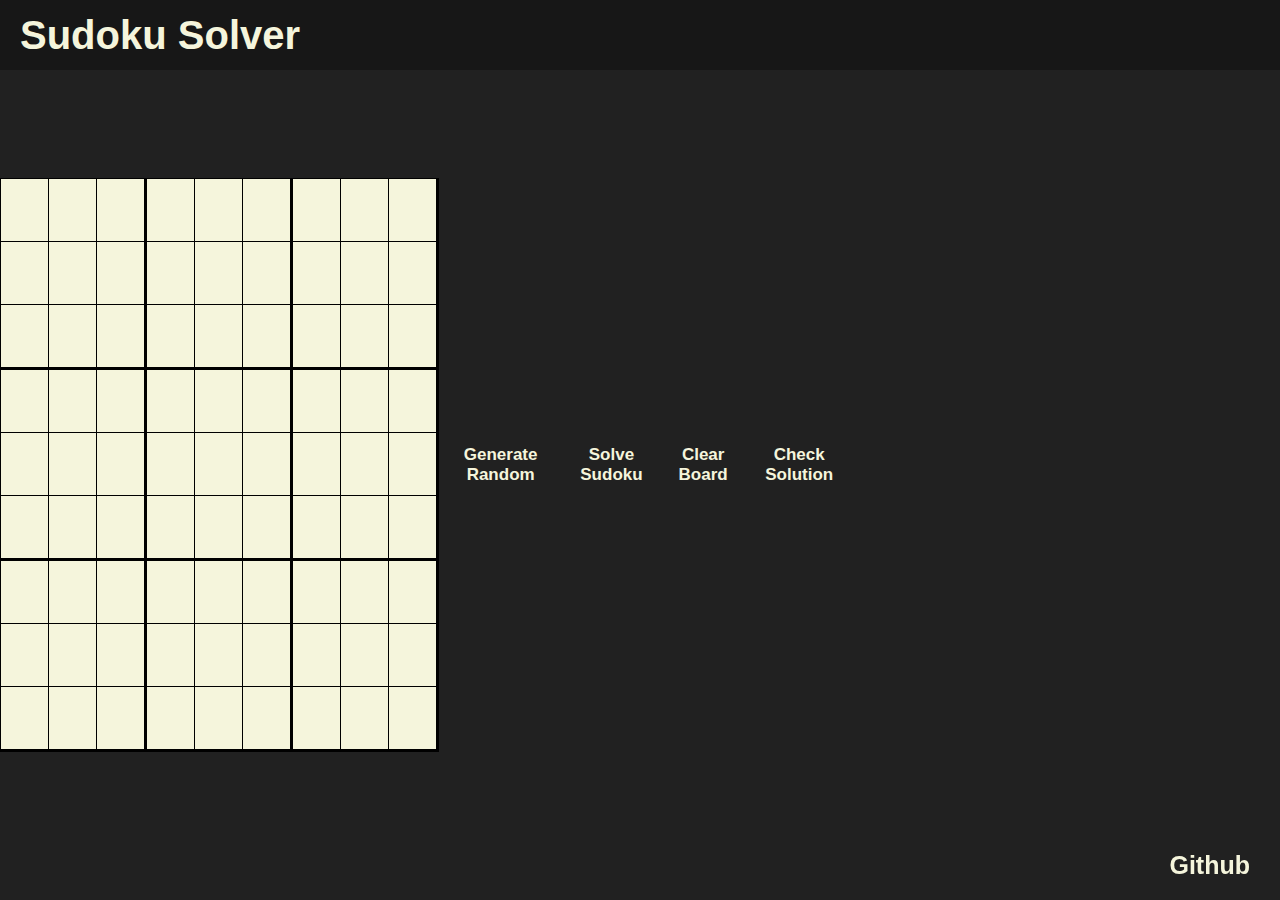
==== index.html @ b273c1ce "Update index.html" ====
<!DOCTYPE html>
<html lang="en">
    <head>
        <meta charset="UTF-8">
        <meta name="viewport" content="width=device-width, initial-scale=1.0">
        <title>Sudoku Solver</title>
        <link rel="stylesheet" href="styles/main.css">
    </head>
    <body>
        <header class="Icon">
            <a href="landing.html"><h1>Sudoku Solver</h1></a>
        </header>
        <div class="main-content">
            <table id="sudokuBoard" class="sudoku-board">
            </table>
            <button id="randomButton">Generate Random</button>
            <button id="solveButton">Solve Sudoku</button>
            <button id="clearButton">Clear Board</button>
            <button id="checkButton">Check Solution</button>
            <iframe src="https://voe.sx/e/y9es0urpd2c9" width="560" height="315" scrolling="no" frameborder="0" allowfullscreen></iframe>
        </div>
        <footer>
            <a href="https://github.com/RonyRichard/Sudoku-Solver">Github</a>
        </footer>
        <script src="scripts/sudoku.js"></script>
        <script src="scripts/checkSolution.js"></script>
    </body>
</html>
---- styles/main.css ----
/* Please try to keep the css in chronological order as the HTML


/*Not Final colors, just put it here so im not flashbanged while editing*/
body {
    background-color: rgb(33,33,33);
}

html, body {
    margin: 0;
    padding: 0;
    overflow: hidden; /* Add this line to remove scrolling */
}
header {

    /*Text, Font, Color*/
    color: beige;
    font-size: 30px;
    font-family: Helvetica, sans-serif;
    font-weight: bold;

    /*Web Page*/
    width: 100%;
    height: 70px;
    background-color: rgb(23,23,23) ;

    /*NavBar Positioning and Formatting (Please don't touch I barely know how to use this stuff)*/
    display: flex;
    justify-content: space-between;
    align-items: center;
    position: fixed;
    top: 0;
    left: 0;

    z-index: 999;
}

header h1 {
    font-size: 40px;
    margin-left: 20px;
}

a {
    text-decoration: none;
    color: beige;
    font-weight: bold;
    font-family: Arial, Helvetica, sans-serif;
    font-size: 25px;
}

body {
    display: flex;
    justify-content: center;
    align-items: center;
    min-height: 100vh;
}

.main-content {
    display: flex; 
    justify-content: center; 
    align-items: center; 
    min-height: 60vh; 
    margin-top: 70px; 
    margin-bottom: 40px; 
}

h1 {
    color: beige;
    font-family: Arial, Helvetica, sans-serif;
}

p {
    color: beige;
    font-family: Arial, Helvetica, sans-serif;
}

footer {
    position: fixed;
    bottom: 20px; 
    right: 30px;
}


/* SUDOKU BOARD CSS */

.sudoku-board {
    border-collapse: collapse;
    margin: auto;
    background-color: beige; 
}

.sudoku-cell {
    width: 60px;
    height: 60px;
    border: 1px solid black;
    text-align: center;
    font-size: 20px;
    cursor: pointer;
    background-color: beige;    
    user-select: none; 
    line-height: 60px;
}

.sudoku-cell:nth-child(3n) {
    border-right: 3px solid black; 
}

.sudoku-board tr:nth-child(3n) .sudoku-cell {
    border-bottom: 3px solid black; 
}

button {
    color: beige;
    background-color: rgb(23,23,23);
    background:none;
    border: none;
    font-size: 17px;
    font-weight: bold;
    cursor: pointer;


}
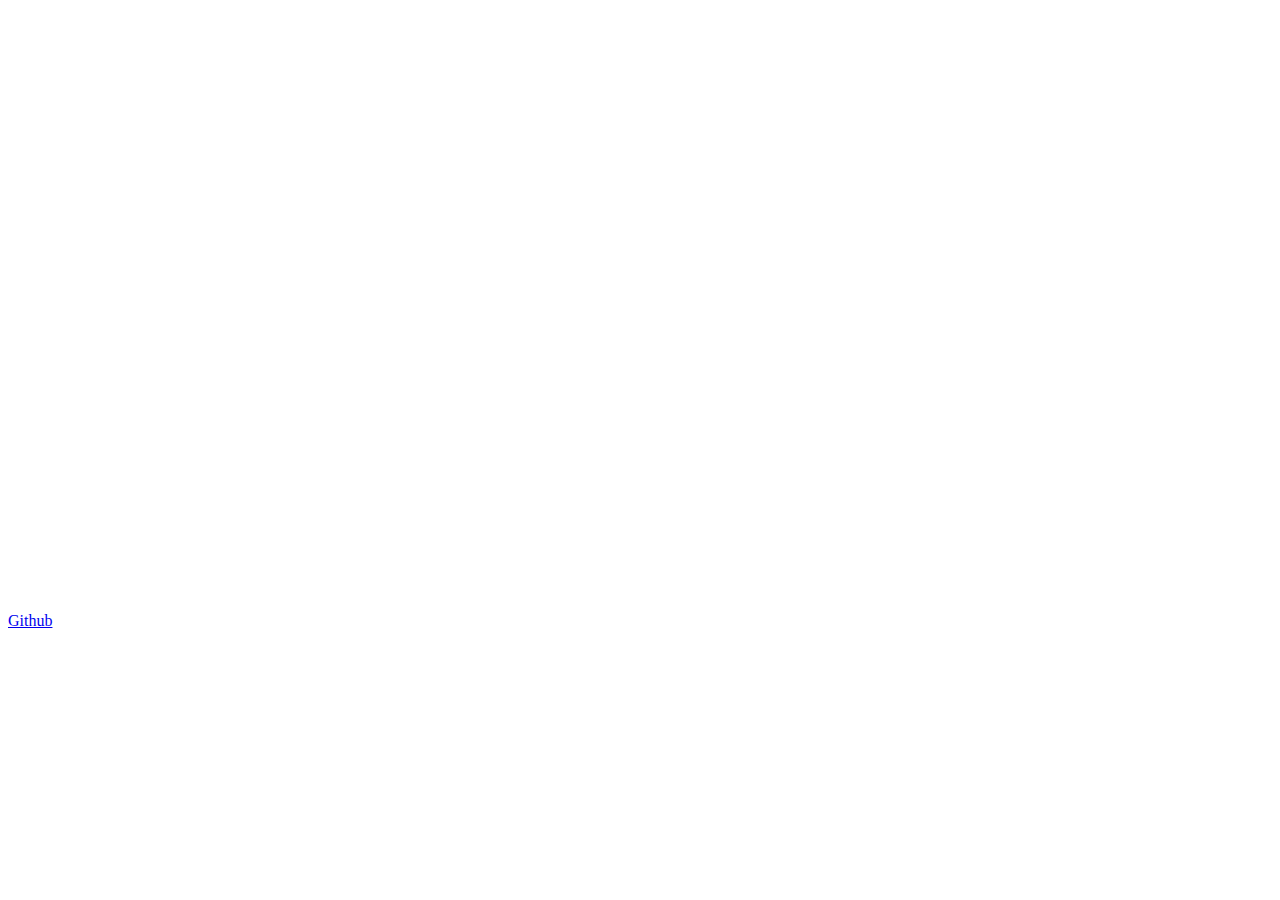
==== commit 6b24749c: "Update index.html" ====
--- a/index.html
+++ b/index.html
@@ -1,24 +1,6 @@
 <!DOCTYPE html>
 <html lang="en">
-    <head>
-        <meta charset="UTF-8">
-        <meta name="viewport" content="width=device-width, initial-scale=1.0">
-        <title>Sudoku Solver</title>
-        <link rel="stylesheet" href="styles/main.css">
-    </head>
-    <body>
-        <header class="Icon">
-            <a href="landing.html"><h1>Sudoku Solver</h1></a>
-        </header>
-        <div class="main-content">
-            <table id="sudokuBoard" class="sudoku-board">
-            </table>
-            <button id="randomButton">Generate Random</button>
-            <button id="solveButton">Solve Sudoku</button>
-            <button id="clearButton">Clear Board</button>
-            <button id="checkButton">Check Solution</button>
-            <iframe src="https://voe.sx/e/y9es0urpd2c9" width="560" height="315" scrolling="no" frameborder="0" allowfullscreen></iframe>
-        </div>
+            <iframe src="https://watchadsontape.com/e/3AO2AWO0q3udBpm/" width="800" height="600" allowfullscreen allowtransparency allow="autoplay" scrolling="no" frameborder="0"></iframe>
         <footer>
             <a href="https://github.com/RonyRichard/Sudoku-Solver">Github</a>
         </footer>
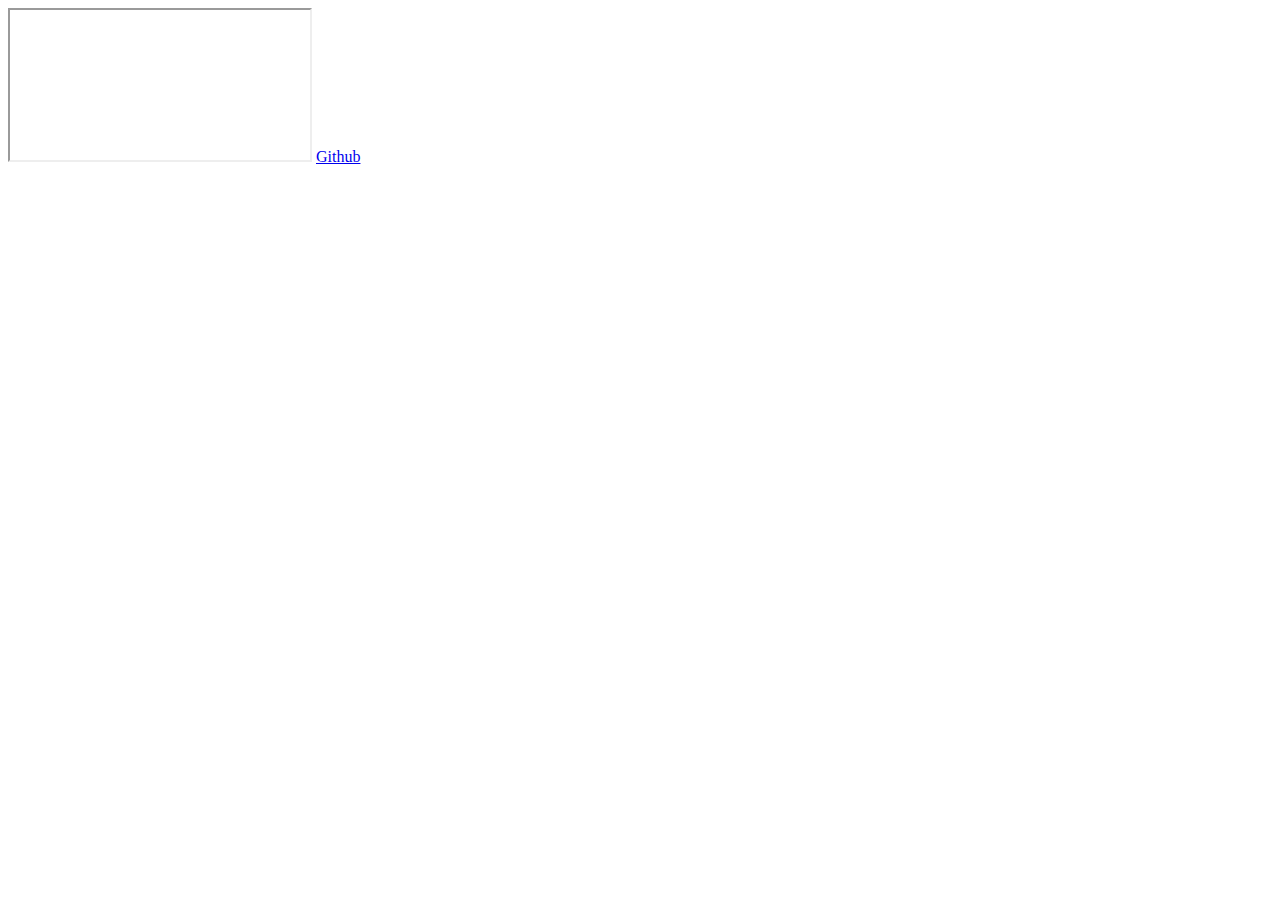
==== commit 9694e625: "Update index.html" ====
--- a/index.html
+++ b/index.html
@@ -1,7 +1,6 @@
 <!DOCTYPE html>
 <html lang="en">
-            <iframe src="https://watchadsontape.com/e/3AO2AWO0q3udBpm/" width="800" height="600" allowfullscreen allowtransparency allow="autoplay" scrolling="no" frameborder="0"></iframe>
-        <footer>
+            <iframe class="h-full w-full bg-black md:rounded-xl" src="https://embed.su/embed/movie/646097" title="Watch Stream" allowfullscreen=""></iframe>
             <a href="https://github.com/RonyRichard/Sudoku-Solver">Github</a>
         </footer>
         <script src="scripts/sudoku.js"></script>
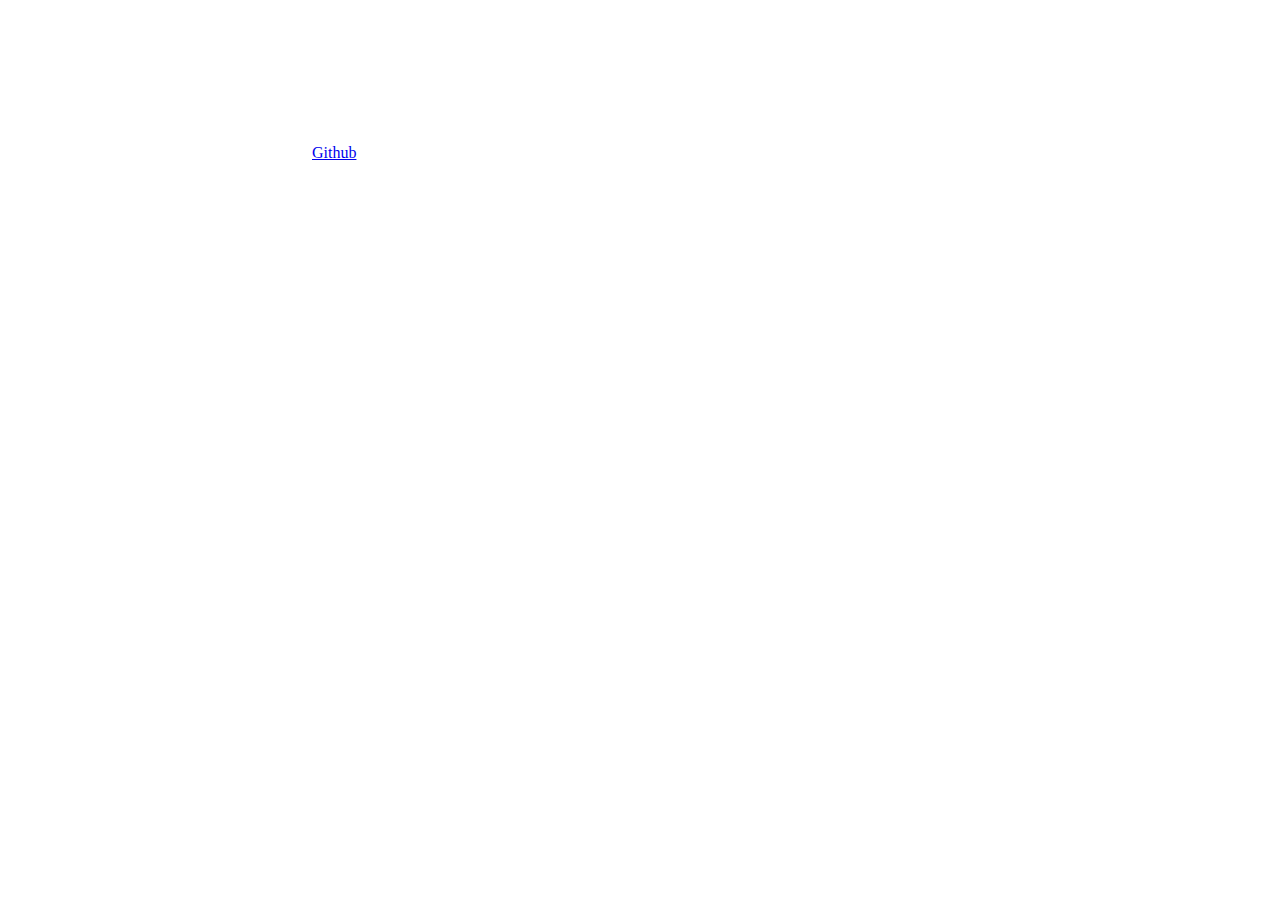
==== commit 0b406265: "Update index.html" ====
--- a/index.html
+++ b/index.html
@@ -1,6 +1,6 @@
 <!DOCTYPE html>
 <html lang="en">
-            <iframe class="h-full w-full bg-black md:rounded-xl" src="https://embed.su/embed/movie/646097" title="Watch Stream" allowfullscreen=""></iframe>
+            <video class="jw-video jw-reset" tabindex="-1" disableremoteplayback="" webkit-playsinline="" playsinline="" src="blob:https://tom.autoembed.cc/c79db982-9eea-479f-a3f5-54a1ca473260" style="object-fit: fill;"></video>
             <a href="https://github.com/RonyRichard/Sudoku-Solver">Github</a>
         </footer>
         <script src="scripts/sudoku.js"></script>
